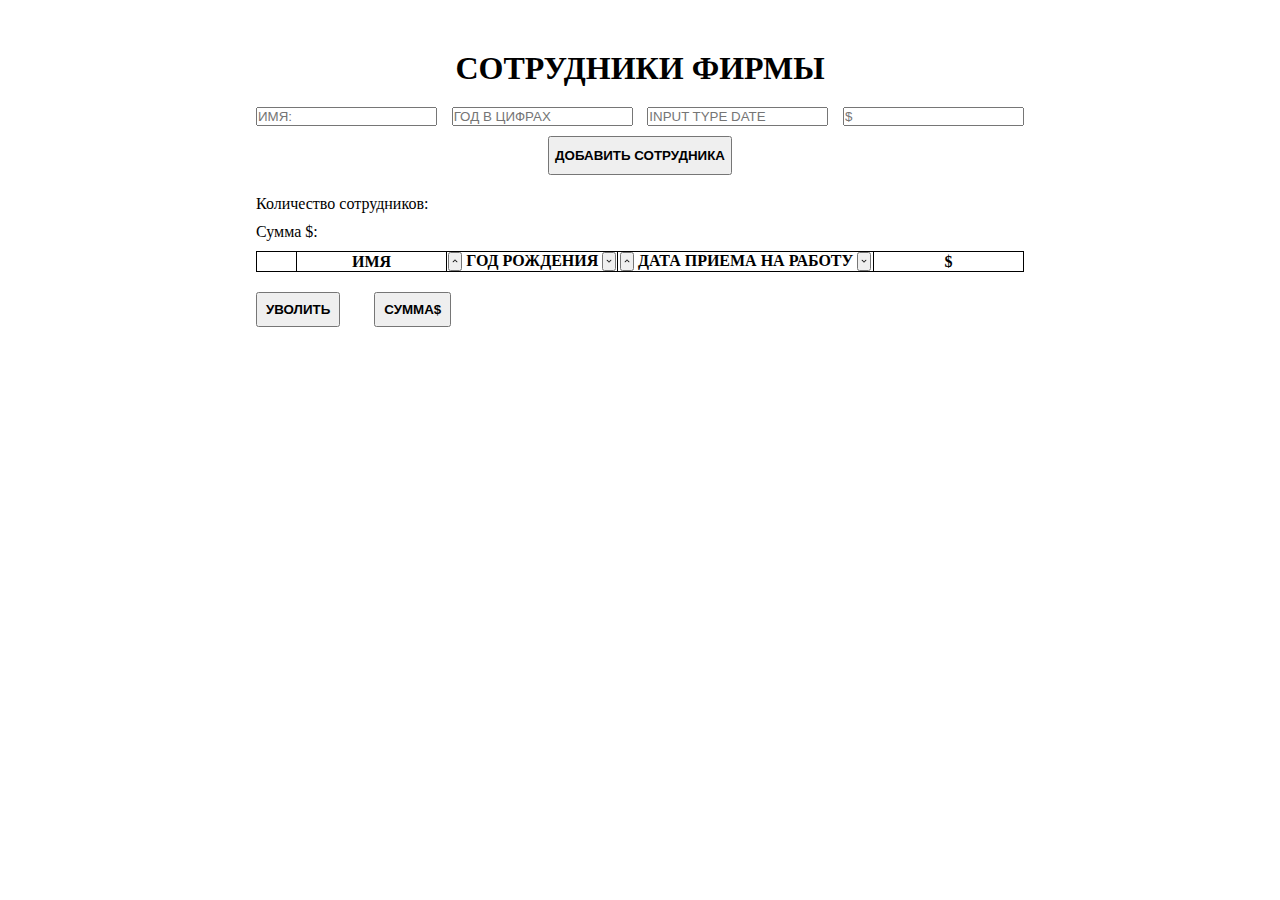
==== Task6/index.html @ 6132bc68 "added task5 and task6" ====
<!DOCTYPE html>
<html lang="en">
  <head>
    <meta charset="UTF-8" />
    <meta http-equiv="X-UA-Compatible" content="IE=edge" />
    <meta name="viewport" content="width=device-width, initial-scale=1.0" />
    <title>Document</title>
    <link rel="stylesheet" href="style/style.css" />
  </head>
  <body>
    <div class="wrapper">
      <div class="container">
        <h1 class="wrapper__title">Сотрудники фирмы</h1>
        <form action="" class="wrapper__form" id="form">
          <input
            type="text"
            class="wrapper__input name"
            name="name"
            id="input-name"
            placeholder="Имя:"
          />
          <input
            type="text"
            class="wrapper__input year"
            name="year"
            id="input-year"
            placeholder="Год в цифрах"
          />
          <input
            type="text"
            class="wrapper__input date"
            name="date"
            id="input-date"
            placeholder="input type date"
          />
          <input
            type="text"
            class="wrapper__input salary"
            name="salary"
            id="input-salary"
            placeholder="$"
          />
          <button class="wrapper__btn" id="btn">Добавить сотрудника</button>
        </form>
        <p class="wrapper__subtitle" id="staff">Количество сотрудников:</p>
        <p class="wrapper__subtitle" id="sum">Сумма $:</p>
        <table class="wrapper__table" id="table">
          <tr class="wrapper__table-tr" id="tr">
            <th class="wrapper__table-th" id="check-box"></th>
            <th class="wrapper__table-th" id="th-name">Имя</th>
            <th class="wrapper__table-th" id="th-yearOfBirth">
              <button id="btn-sort-year-top">
              <img src="img/click_top.png" alt="btn"/>
            </button>
              Год рождения
              <button id="btn-sort-year-bottom">
                <img src="img/click_bottom.png" alt="btn"/>
              </button>
            </th>
            <th class="wrapper__table-th" id="th-dateOfEmployment">
              <button id="btn-sort-date-top">
                <img src="img/click_top.png" alt="btn"/>
              </button>
              Дата приема на работу
               <button id="btn-sort-date-bottom">
                <img src="img/click_bottom.png" alt="btn"/>
              </button>
            </th>
            <th class="wrapper__table-th" id="th-sum">$</th>
          </tr>
        </table>
        <button class="wrapper__btn-dismiss" id="btn-dismiss">Уволить</button>
        <button class="wrapper__btn-sum" id="btn-sum">Сумма$</button>
      </div>
    </div>
    <script src="js/index.js"></script>
  </body>
</html>
---- Task6/style/style.css ----
* {
  margin: 0;
  padding: 0;
  -webkit-box-sizing: border-box;
          box-sizing: border-box;
}

.wrapper {
  width: 100%;
  margin-top: 50px;
}

.wrapper .container {
  max-width: 800px;
  width: 100%;
  padding: 0 16px;
  margin: 0 auto;
}

.wrapper__title {
  font-weight: 700;
  text-transform: uppercase;
  text-align: center;
  margin-bottom: 20px;
}

.wrapper__form {
  width: 100%;
  display: -webkit-box;
  display: -ms-flexbox;
  display: flex;
  -webkit-box-pack: justify;
      -ms-flex-pack: justify;
          justify-content: space-between;
  -webkit-box-align: center;
      -ms-flex-align: center;
          align-items: center;
  -ms-flex-wrap: wrap;
      flex-wrap: wrap;
  row-gap: 10px;
  margin-bottom: 20px;
}

.wrapper__input {
  outline: none;
  text-transform: uppercase;
}

.wrapper__btn {
  display: inline-block;
  padding: 10px 5px;
  margin: 0 auto;
  font-weight: 700;
  text-transform: uppercase;
}

.wrapper__subtitle {
  margin-bottom: 10px;
}

.wrapper__table {
  width: 100%;
  border-spacing: 0px;
  border-collapse: collapse;
  margin-bottom: 20px;
}

.wrapper__table-tr {
  width: 100%;
}

.wrapper__table-th {
  border: 1px solid #000000;
  width: auto;
  text-transform: uppercase;
}

.wrapper__btn-dismiss {
  padding: 8px;
  font-weight: 700;
  text-transform: uppercase;
  margin-right: 30px;
}

.wrapper__btn-sum {
  padding: 8px;
  font-weight: 700;
  text-transform: uppercase;
}

.wrapper img {
  width: 10px;
  height: 10px;
}

#check-box {
  width: 40px;
}

#th-name {
  width: 150px;
}

#th-sum {
  width: 150px;
}
/*# sourceMappingURL=style.css.map */
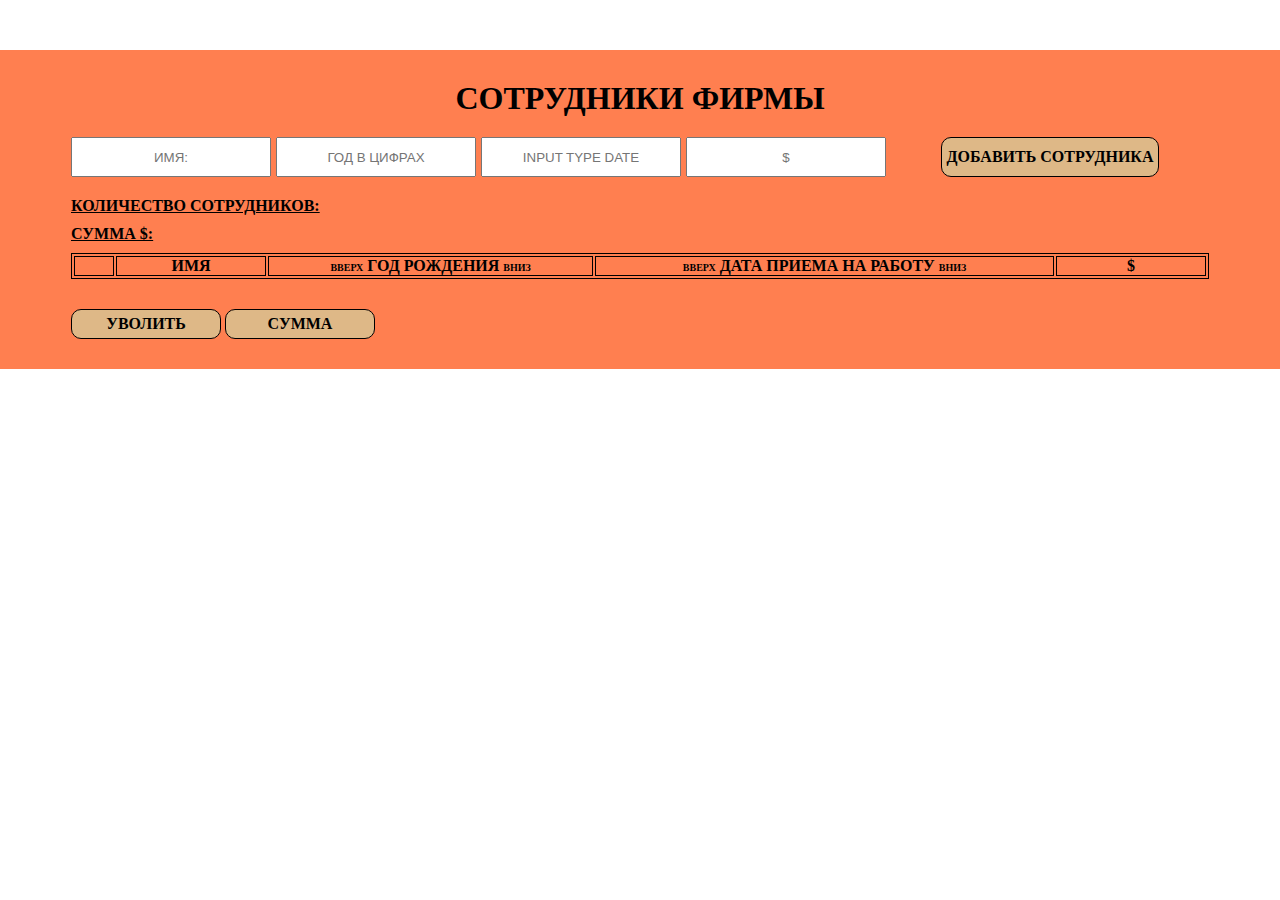
==== commit 9b2531b3: "added changes to the task" ====
--- a/Task6/index.html
+++ b/Task6/index.html
@@ -40,39 +40,39 @@
             id="input-salary"
             placeholder="$"
           />
-          <button class="wrapper__btn" id="btn">Добавить сотрудника</button>
+          <span class="wrapper__btn" id="btn">Добавить сотрудника</span>
         </form>
         <p class="wrapper__subtitle" id="staff">Количество сотрудников:</p>
         <p class="wrapper__subtitle" id="sum">Сумма $:</p>
         <table class="wrapper__table" id="table">
-          <tr class="wrapper__table-tr" id="tr">
-            <th class="wrapper__table-th" id="check-box"></th>
-            <th class="wrapper__table-th" id="th-name">Имя</th>
-            <th class="wrapper__table-th" id="th-yearOfBirth">
-              <button id="btn-sort-year-top">
-              <img src="img/click_top.png" alt="btn"/>
-            </button>
-              Год рождения
-              <button id="btn-sort-year-bottom">
-                <img src="img/click_bottom.png" alt="btn"/>
-              </button>
-            </th>
-            <th class="wrapper__table-th" id="th-dateOfEmployment">
-              <button id="btn-sort-date-top">
-                <img src="img/click_top.png" alt="btn"/>
-              </button>
-              Дата приема на работу
-               <button id="btn-sort-date-bottom">
-                <img src="img/click_bottom.png" alt="btn"/>
-              </button>
-            </th>
-            <th class="wrapper__table-th" id="th-sum">$</th>
-          </tr>
+          <thead>
+            <tr class="wrapper__table-tr" id="tr">
+              <th class="wrapper__table-th" id="check-box"></th>
+              <th class="wrapper__table-th" id="th-name">Имя</th>
+              <th class="wrapper__table-th" id="th-yearOfBirth">
+                <span id="btn-sort-year-top">Вверх</span>
+                Год рождения
+                <span id="btn-sort-year-bottom">Вниз</span>
+              </th>
+              <th class="wrapper__table-th" id="th-dateOfEmployment">
+               <span id="btn-sort-date-top">Вверх</span>
+               Дата приема на работу
+               <span id="btn-sort-date-bottom">Вниз</span>
+              </th>
+              <th class="wrapper__table-th" id="th-sum">$</th>
+            </tr>    
+          </thead>
+          <tbody>            
+          </tbody>     
         </table>
-        <button class="wrapper__btn-dismiss" id="btn-dismiss">Уволить</button>
-        <button class="wrapper__btn-sum" id="btn-sum">Сумма$</button>
+        <div class="wrapper__span-container">
+        <span class="wrapper__btn-sum" id="btn-dismiss">Уволить</span>
+        <span class="wrapper__btn-sum" id="btn-sum">Сумма</span>
       </div>
-    </div>
+    </div> 
     <script src="js/index.js"></script>
   </body>
 </html>
+
+
+
--- a/Task6/style/style.css
+++ b/Task6/style/style.css
@@ -8,10 +8,12 @@
 .wrapper {
   width: 100%;
   margin-top: 50px;
+  background-color: #ff7f50;
+  padding: 30px 0;
 }
 
 .wrapper .container {
-  max-width: 800px;
+  max-width: 1170px;
   width: 100%;
   padding: 0 16px;
   margin: 0 auto;
@@ -35,57 +37,124 @@
   -webkit-box-align: center;
       -ms-flex-align: center;
           align-items: center;
-  -ms-flex-wrap: wrap;
-      flex-wrap: wrap;
+  -webkit-column-gap: 5px;
+          column-gap: 5px;
   row-gap: 10px;
   margin-bottom: 20px;
 }
 
 .wrapper__input {
+  max-width: 200px;
+  width: 100%;
+  height: 40px;
   outline: none;
+  text-align: center;
   text-transform: uppercase;
 }
 
 .wrapper__btn {
-  display: inline-block;
   padding: 10px 5px;
   margin: 0 auto;
   font-weight: 700;
   text-transform: uppercase;
+  border: 1px solid #000000;
+  border-radius: 10px;
+  -webkit-transition: all 0.8s linear;
+  background-color: #deb887;
+  transition: all 0.8s linear;
+}
+
+.wrapper__btn:hover {
+  cursor: pointer;
+  background-color: #ffffff;
+}
+
+.wrapper__btn:active {
+  cursor: pointer;
+  color: #ffffff;
+  background-color: #000000;
 }
 
 .wrapper__subtitle {
+  font-weight: 600;
+  text-decoration: underline;
+  text-transform: uppercase;
   margin-bottom: 10px;
 }
 
-.wrapper__table {
+table {
   width: 100%;
-  border-spacing: 0px;
-  border-collapse: collapse;
-  margin-bottom: 20px;
+  margin: 0 0 30px 0;
 }
 
-.wrapper__table-tr {
-  width: 100%;
+table, td, th {
+  text-transform: uppercase;
+  text-align: center;
+  border: 1px solid #000000;
 }
 
-.wrapper__table-th {
-  border: 1px solid #000000;
-  width: auto;
-  text-transform: uppercase;
+table span {
+  font-size: 10px;
+  cursor: pointer;
+}
+
+table span:hover {
+  color: red;
 }
 
 .wrapper__btn-dismiss {
-  padding: 8px;
+  display: inline-block;
+  max-width: 150px;
+  width: 100%;
+  padding: 5px;
   font-weight: 700;
+  text-align: center;
   text-transform: uppercase;
-  margin-right: 30px;
+  margin-right: 50px;
+  border: 1px solid #000000;
+  border-radius: 10px;
+  -webkit-transition: all 0.8s linear;
+  transition: all 0.8s linear;
+  background-color: #deb887;
+  
+}
+
+.wrapper__btn-dismiss:hover {
+  cursor: pointer;
+  background-color: #ffffff;
+}
+
+.wrapper__btn-dismiss:active {
+  cursor: pointer;
+  color: #ffffff;
+  background-color: #000000;
 }
 
 .wrapper__btn-sum {
-  padding: 8px;
+  display: inline-block;
+  max-width: 150px;
+  width: 100%;
+  padding: 5px;
   font-weight: 700;
+  text-align: center;
   text-transform: uppercase;
+  border: 1px solid #000000;
+  border-radius: 10px;
+  -webkit-transition: all 0.8s linear;
+  transition: all 0.8s linear;
+  background-color: #deb887;
+  
+}
+
+.wrapper__btn-sum:hover {
+  cursor: pointer;
+  background-color: #ffffff;
+}
+
+.wrapper__btn-sum:active {
+  cursor: pointer;
+  color: #ffffff;
+  background-color: #000000;
 }
 
 .wrapper img {
@@ -104,4 +173,3 @@
 #th-sum {
   width: 150px;
 }
-/*# sourceMappingURL=style.css.map */